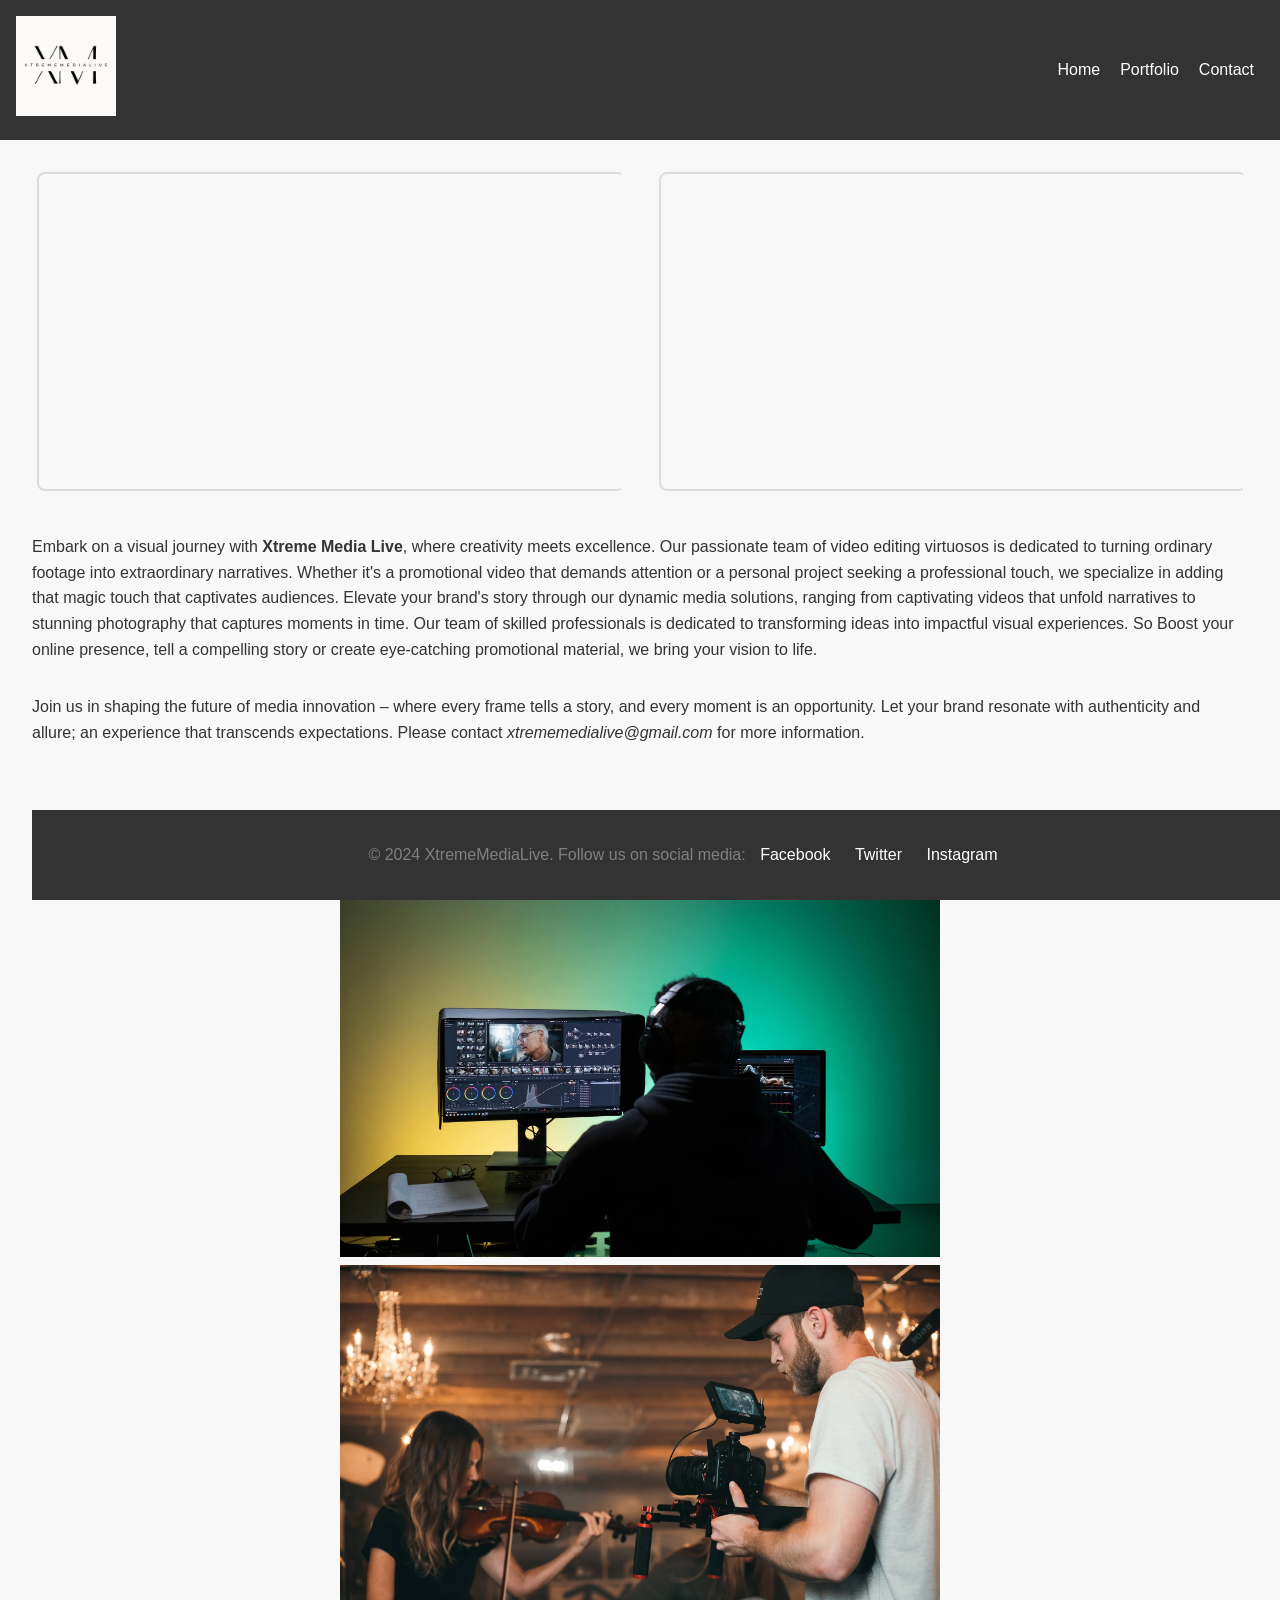
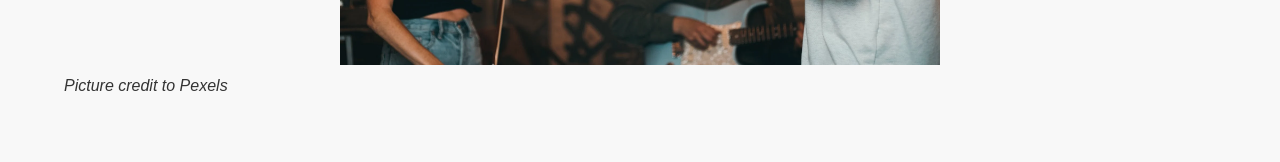
==== index.html @ 392d3f39 "Update index.html" ====
<!DOCTYPE html>
<html lang="en">
<head>
    <meta charset="UTF-8">
    <meta name="viewport" content="width=device-width, initial-scale=1.0">
    <title>Photographer & Videographer</title>
    <style>
        body {
            font-family: 'Arial', sans-serif;
            margin: 0;
            padding: 0;
            box-sizing: border-box;
            background-color: #f8f8f8;
            color: #333;
            line-height: 1.6;
        }
        
        header {
            background-color: #333;
            padding: 1em;
            display: flex;
            justify-content: space-between;
            align-items: center;
        }

        nav {
            display: flex;
            align-items: center;
        }

        nav a {
            text-decoration: none;
            color: white;
            margin: 0 10px;
            transition: color 0.3s ease;
        }

        nav a:hover {
            color: #ddd;
        }

        section {
            padding: 2em;
        }

        footer {
            background-color: #333;
            padding: 1em;
            position: fixed;
            bottom: 0;
            width: 100%;
            text-align: center;
        }

        footer a {
            color: white;
            margin: 0 10px;
            text-decoration: none;
        }

        footer a:hover {
            color: #ddd;
        }

        /* Logo styles */
        .logo {
            max-width: 100px;
            height: auto;
        }

        /* Video and Photo styles */
        .media-container {
            display: flex;
            flex-wrap: wrap;
            justify-content: space-around;
        }

        .media-item {
            flex: 0 0 48%;
            margin-bottom: 20px;
            overflow: hidden;
        }

        .media-item img,
        .media-item iframe {
            width: 100%;
            height: 200;
            border: 2px solid #ddd;
            border-radius: 8px;
        }
                
    </style>
</head>
<body>

    <header>
        <div>
            

 <img src="Morgan Maxwell (1).png" 
     width="100" 
     height="100" />


            
        </div>
        <nav>
            <a href="#home">Home</a>
            <a href="#portfolio">Portfolio</a>
            <a href="#contact">Contact</a>
        </nav>
    </header>

    <section id="home">

        <!-- Photo Section -->

         <center>

            
     </center>

        
          <!-- Video Section -->
        <div class="media-container">
            <div class="media-item">


                <iframe width="560" height="315" src="https://www.youtube.com/embed/oQsSePGoyjM?si=_trSlEBAKLF0VBiL" title="YouTube video player" frameborder="0" allow="accelerometer; autoplay; clipboard-write; encrypted-media; gyroscope; picture-in-picture; web-share" allowfullscreen></iframe>

                
                   </div>
<p></p>
            <p></p>
            <p></p>
            

<!-- Photo Section -->
            <div class="media-item">
                <iframe width="560" height="315" src="https://www.youtube.com/embed/fAldB6npNXE?si=c8xuVaGuMYYLfsm3" title="YouTube video player" frameborder="0" allow="accelerometer; autoplay; clipboard-write; encrypted-media; gyroscope; picture-in-picture; web-share" allowfullscreen></iframe>
            
            </div>

       
       
        
        <!-- Add your content for the home section here -->

        <p>Embark on a visual journey with <b>Xtreme Media Live</b>, where creativity meets excellence. Our passionate team of video editing virtuosos is dedicated to turning ordinary footage into extraordinary narratives. Whether it's a promotional video that demands attention or a personal project seeking a professional touch, we specialize in adding that magic touch that captivates audiences. Elevate your brand's story through our dynamic media solutions, ranging from captivating videos that unfold narratives to stunning photography that captures moments in time. 
            Our team of skilled professionals is dedicated to transforming ideas into impactful visual experiences. So Boost your online presence, tell a compelling story or create eye-catching promotional material, we bring your vision to life. 
             <p>  Join us in shaping the future of media innovation – where every frame tells a story, and every moment is an opportunity. Let your brand resonate with authenticity and allure; an experience that transcends expectations.
               Please contact <i>xtrememedialive@gmail.com</i> for more information. 
        </p>


        
    </section>

    <section id="portfolio">


<!-- Photo Section -->
           <section id="home">
  <center>
        <img src="pic2.jpeg" 
     width="600" 
     height="400" /> 

       <img src="pic5.jpeg" 
     width="600" 
     height="400" /> 

      
     </center>

   <i>Picture credit to Pexels</i>

               
            

            <!-- Add more videos and photos as needed -->
        </div>
    </section>

    <footer>
        <div>
         
            <p style="color:gray;">© 2024 XtremeMediaLive. Follow us on social media:
          
            <a href="#" target="_blank">Facebook</a>
            <a href="#" target="_blank">Twitter</a>
            <a href="#" target="_blank">Instagram</a> </p>
        </div>
    </footer>

</body>
</html>
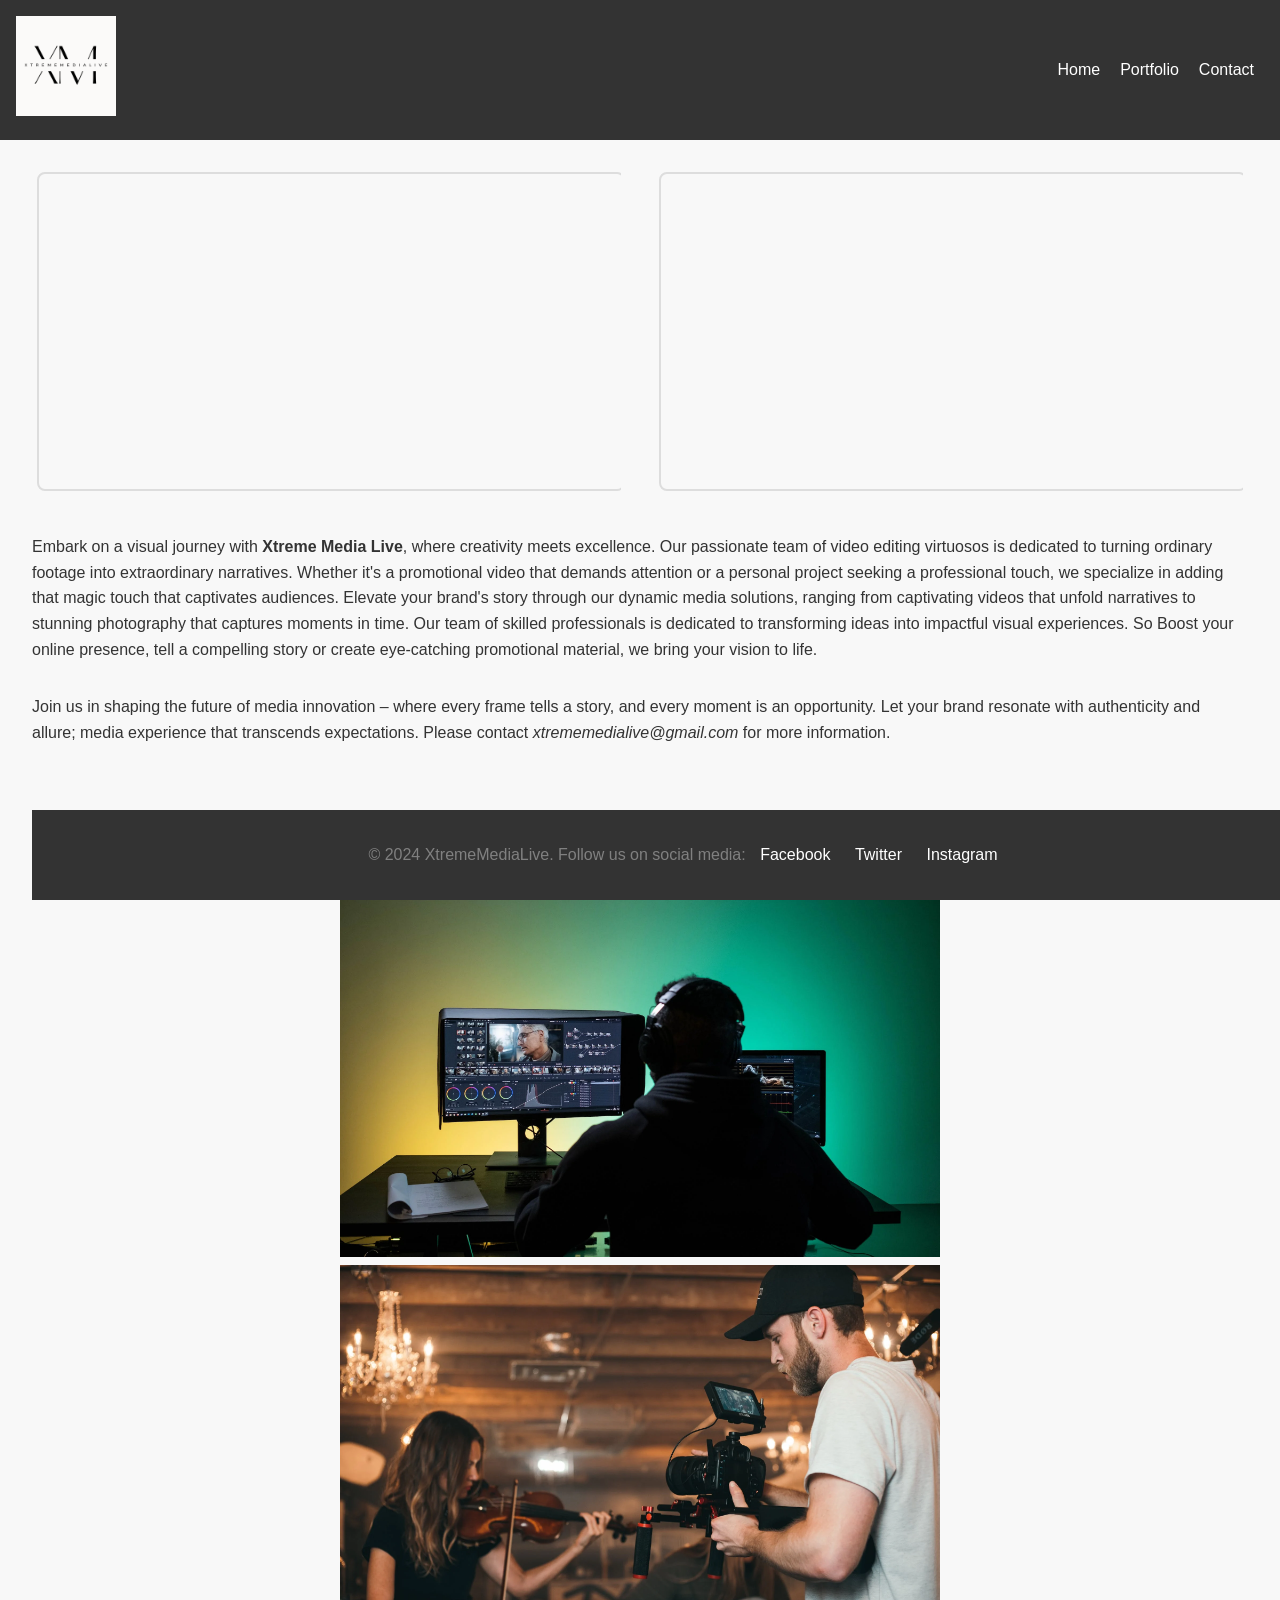
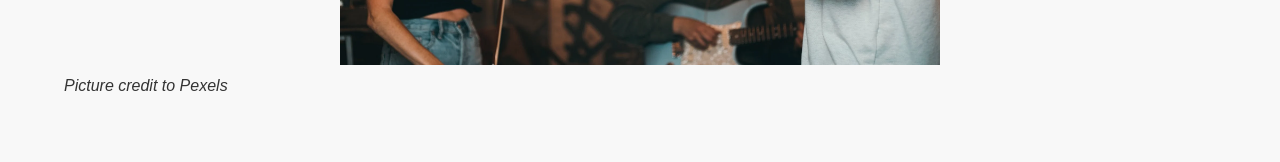
==== commit 397c8160: "Update index.html" ====
--- a/index.html
+++ b/index.html
@@ -148,7 +148,7 @@
 
         <p>Embark on a visual journey with <b>Xtreme Media Live</b>, where creativity meets excellence. Our passionate team of video editing virtuosos is dedicated to turning ordinary footage into extraordinary narratives. Whether it's a promotional video that demands attention or a personal project seeking a professional touch, we specialize in adding that magic touch that captivates audiences. Elevate your brand's story through our dynamic media solutions, ranging from captivating videos that unfold narratives to stunning photography that captures moments in time. 
             Our team of skilled professionals is dedicated to transforming ideas into impactful visual experiences. So Boost your online presence, tell a compelling story or create eye-catching promotional material, we bring your vision to life. 
-             <p>  Join us in shaping the future of media innovation – where every frame tells a story, and every moment is an opportunity. Let your brand resonate with authenticity and allure; an experience that transcends expectations.
+             <p>  Join us in shaping the future of media innovation – where every frame tells a story, and every moment is an opportunity. Let your brand resonate with authenticity and allure; media experience that transcends expectations.
                Please contact <i>xtrememedialive@gmail.com</i> for more information. 
         </p>
 
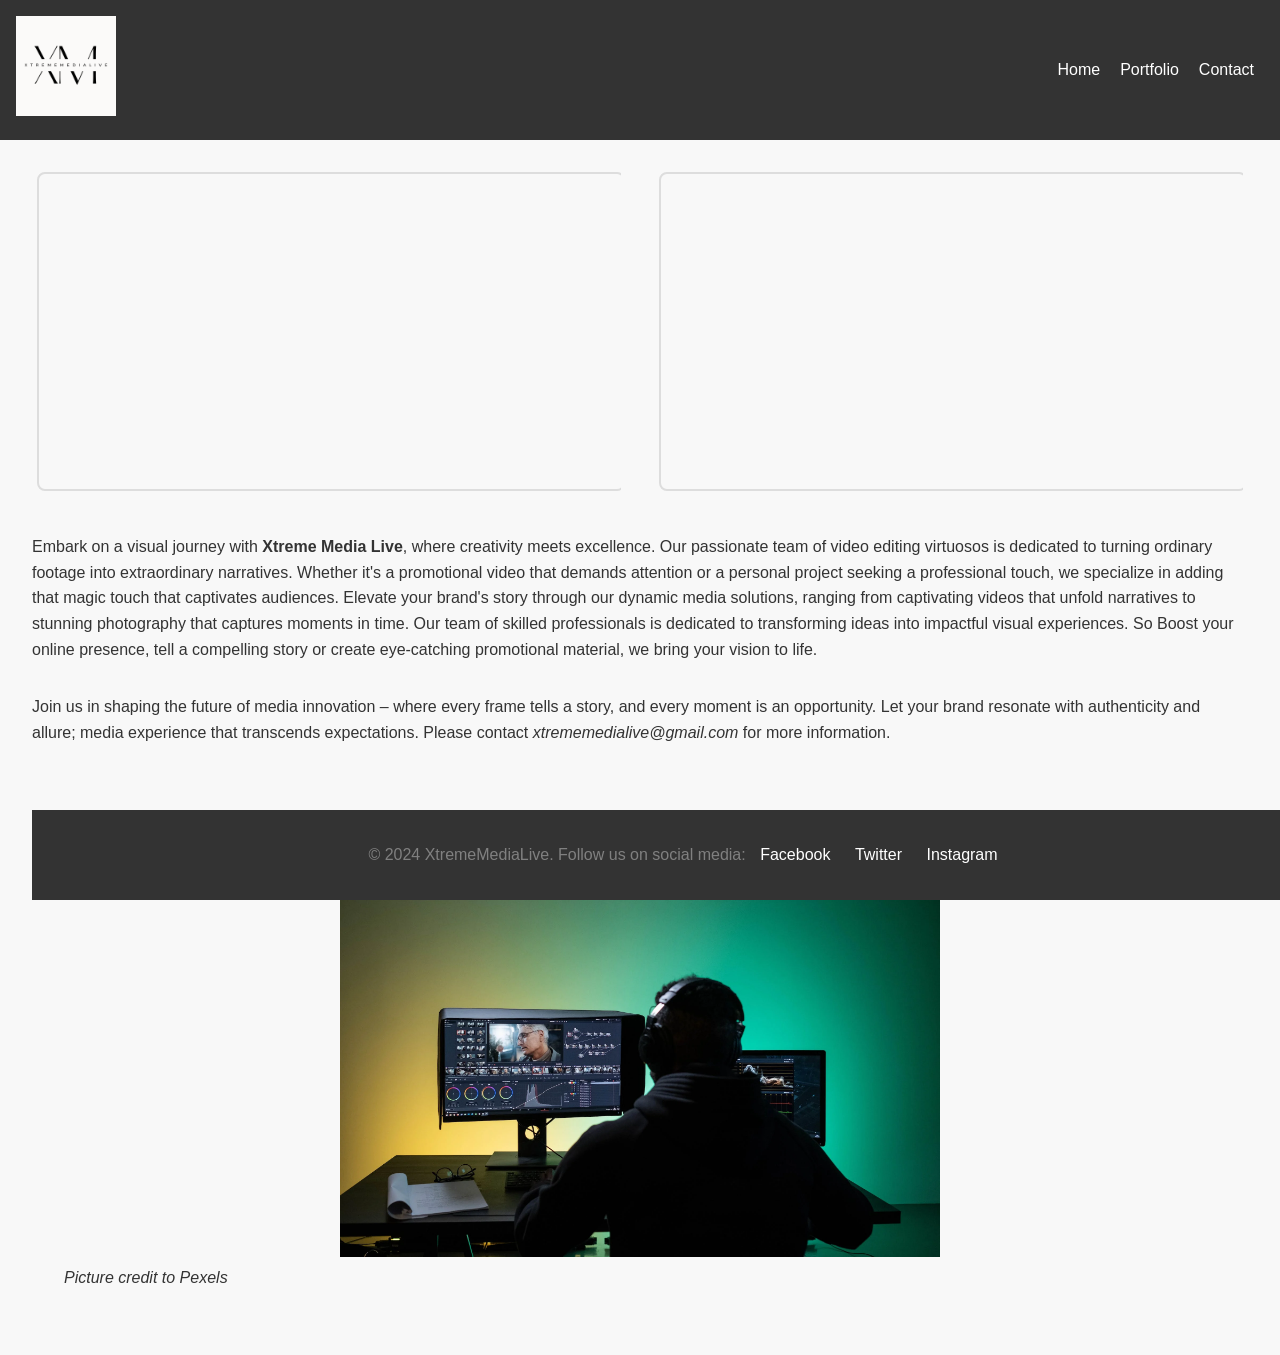
==== commit 4803171d: "Update index.html" ====
--- a/index.html
+++ b/index.html
@@ -166,10 +166,7 @@
      width="600" 
      height="400" /> 
 
-       <img src="pic5.jpeg" 
-     width="600" 
-     height="400" /> 
-
+     
       
      </center>
 
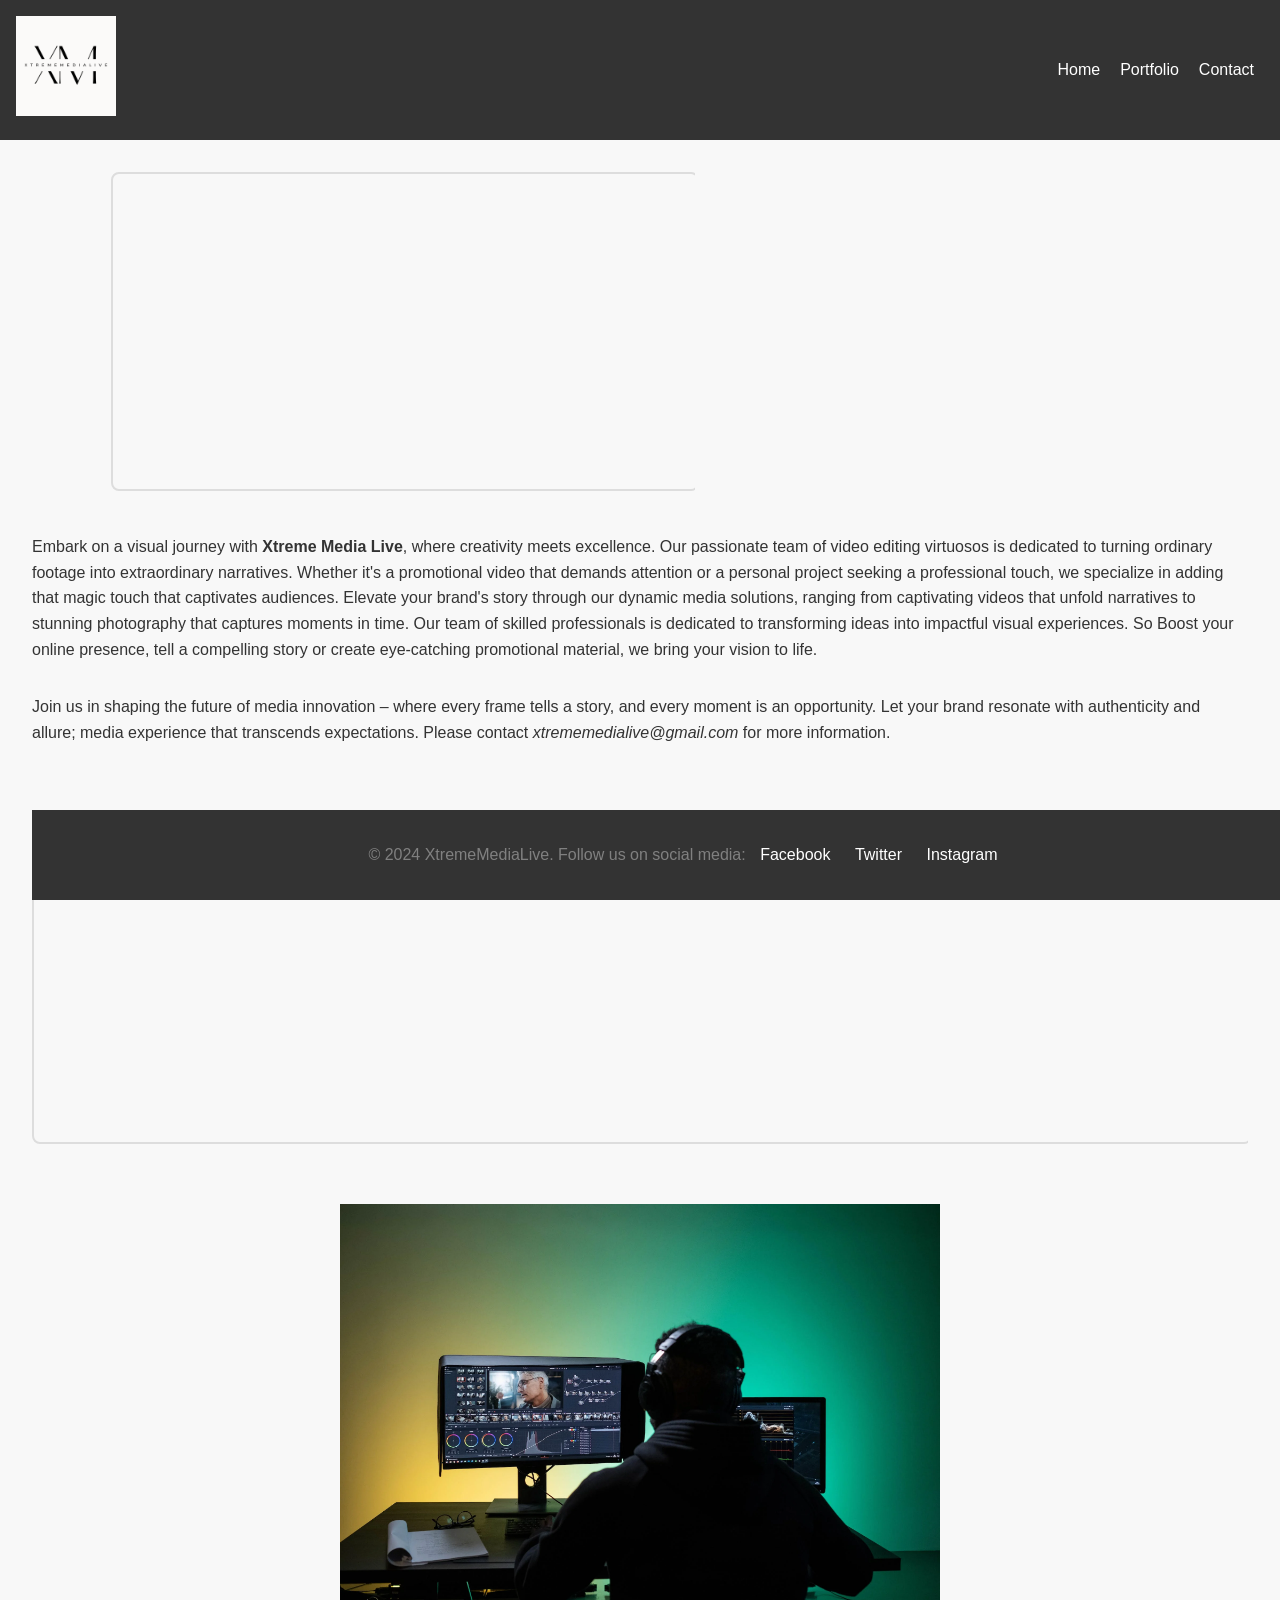
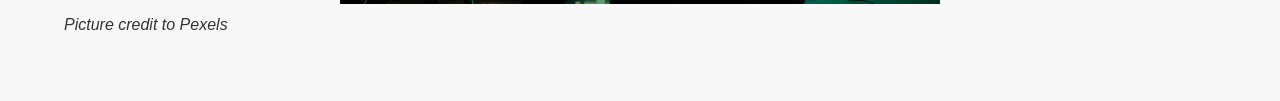
==== commit a6447290: "Update index.html" ====
--- a/index.html
+++ b/index.html
@@ -135,11 +135,6 @@
             <p></p>
             
 
-<!-- Photo Section -->
-            <div class="media-item">
-                <iframe width="560" height="315" src="https://www.youtube.com/embed/fAldB6npNXE?si=c8xuVaGuMYYLfsm3" title="YouTube video player" frameborder="0" allow="accelerometer; autoplay; clipboard-write; encrypted-media; gyroscope; picture-in-picture; web-share" allowfullscreen></iframe>
-            
-            </div>
 
        
        
@@ -158,7 +153,13 @@
 
     <section id="portfolio">
 
+<!-- Photo Section -->
+            <div class="media-item">
+                <iframe width="560" height="315" src="https://www.youtube.com/embed/fAldB6npNXE?si=c8xuVaGuMYYLfsm3" title="YouTube video player" frameborder="0" allow="accelerometer; autoplay; clipboard-write; encrypted-media; gyroscope; picture-in-picture; web-share" allowfullscreen></iframe>
+            
+            </div>
 
+        
 <!-- Photo Section -->
            <section id="home">
   <center>
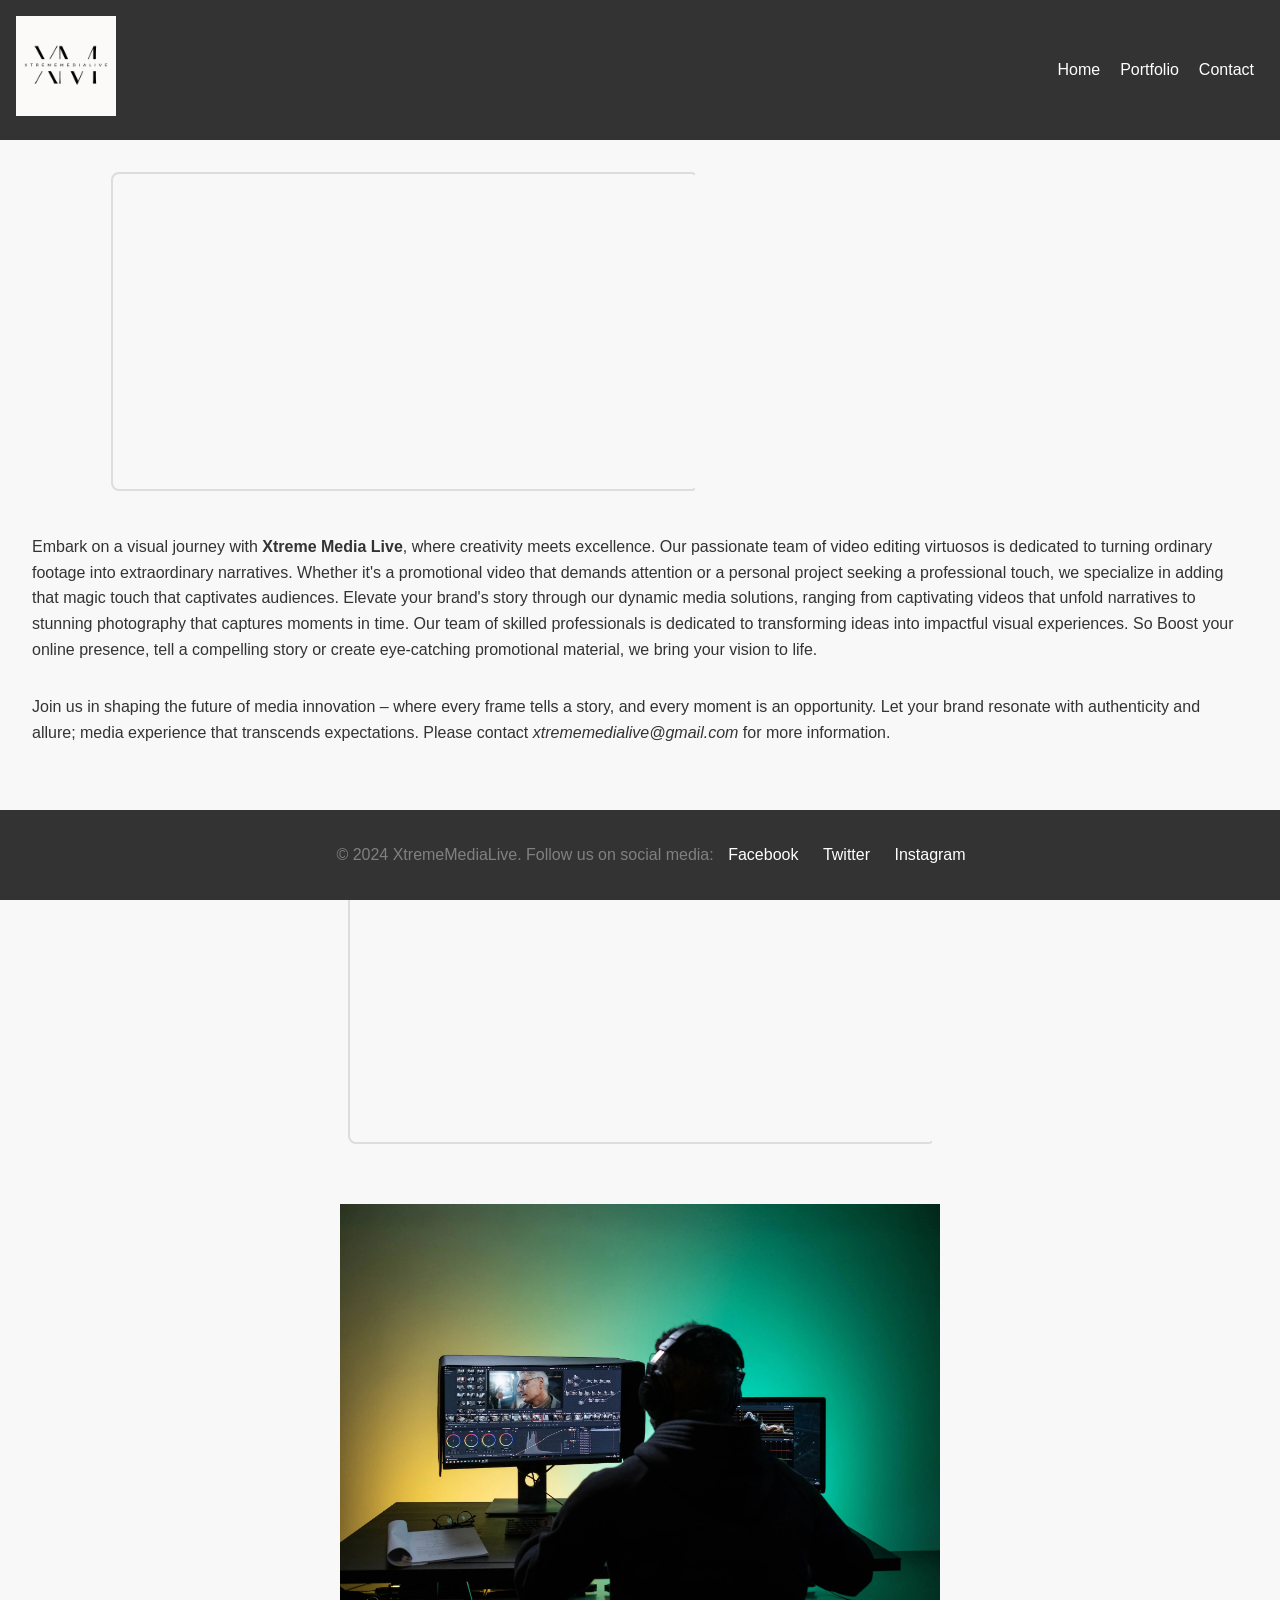
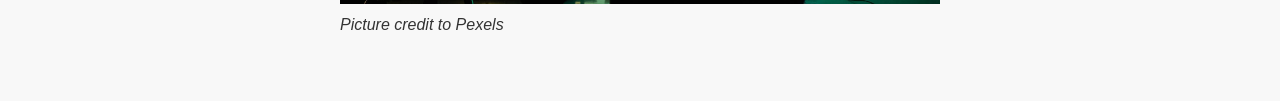
==== commit e0f24576: "Update index.html" ====
--- a/index.html
+++ b/index.html
@@ -125,9 +125,9 @@
         <div class="media-container">
             <div class="media-item">
 
-
+<center>
                 <iframe width="560" height="315" src="https://www.youtube.com/embed/oQsSePGoyjM?si=_trSlEBAKLF0VBiL" title="YouTube video player" frameborder="0" allow="accelerometer; autoplay; clipboard-write; encrypted-media; gyroscope; picture-in-picture; web-share" allowfullscreen></iframe>
-
+</center>
                 
                    </div>
 <p></p>
@@ -154,11 +154,17 @@
     <section id="portfolio">
 
 <!-- Photo Section -->
+            <div class="media-container">
             <div class="media-item">
-                <iframe width="560" height="315" src="https://www.youtube.com/embed/fAldB6npNXE?si=c8xuVaGuMYYLfsm3" title="YouTube video player" frameborder="0" allow="accelerometer; autoplay; clipboard-write; encrypted-media; gyroscope; picture-in-picture; web-share" allowfullscreen></iframe>
-            
-            </div>
-
+
+<center>
+                <iframe width="560" height="315" src="https://www.youtube.com/embed/oQsSePGoyjM?si=_trSlEBAKLF0VBiL" title="YouTube video player" frameborder="0" allow="accelerometer; autoplay; clipboard-write; encrypted-media; gyroscope; picture-in-picture; web-share" allowfullscreen></iframe>
+</center>
+                
+                   </div>
+
+
+                
         
 <!-- Photo Section -->
            <section id="home">
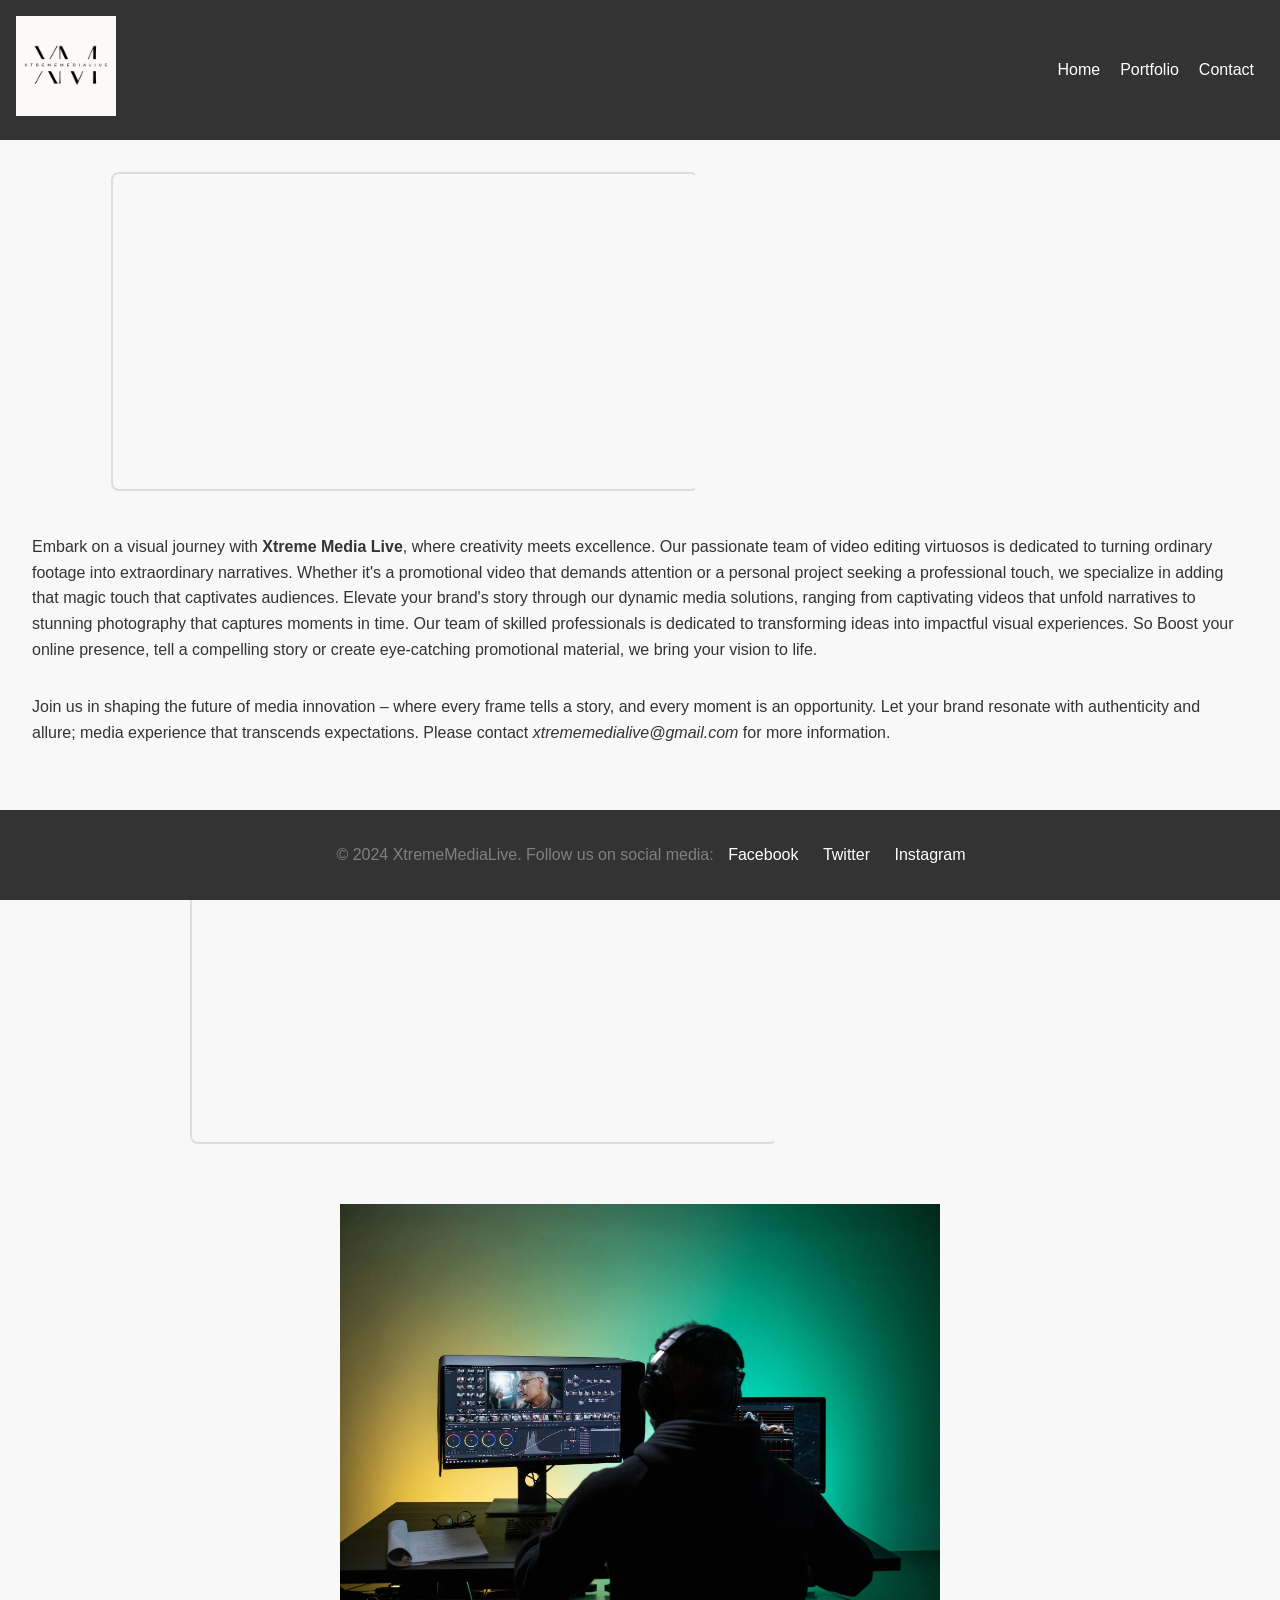
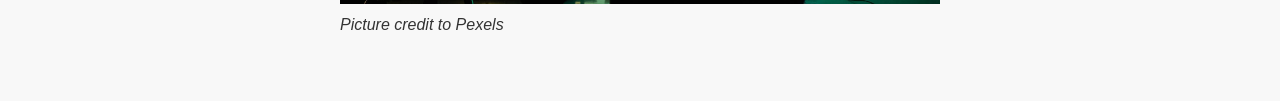
==== commit 23fe77e1: "Update index.html" ====
--- a/index.html
+++ b/index.html
@@ -158,13 +158,13 @@
             <div class="media-item">
 
 <center>
-                <iframe width="560" height="315" src="https://www.youtube.com/embed/oQsSePGoyjM?si=_trSlEBAKLF0VBiL" title="YouTube video player" frameborder="0" allow="accelerometer; autoplay; clipboard-write; encrypted-media; gyroscope; picture-in-picture; web-share" allowfullscreen></iframe>
+                <iframe width="560" height="315" src="https://www.youtube.com/embed/fAldB6npNXE?si=ldTV9R0lTBswMFzy" title="YouTube video player" frameborder="0" allow="accelerometer; autoplay; clipboard-write; encrypted-media; gyroscope; picture-in-picture; web-share" allowfullscreen></iframe>
 </center>
                 
                    </div>
 
 
-                
+              <p></p>  
         
 <!-- Photo Section -->
            <section id="home">
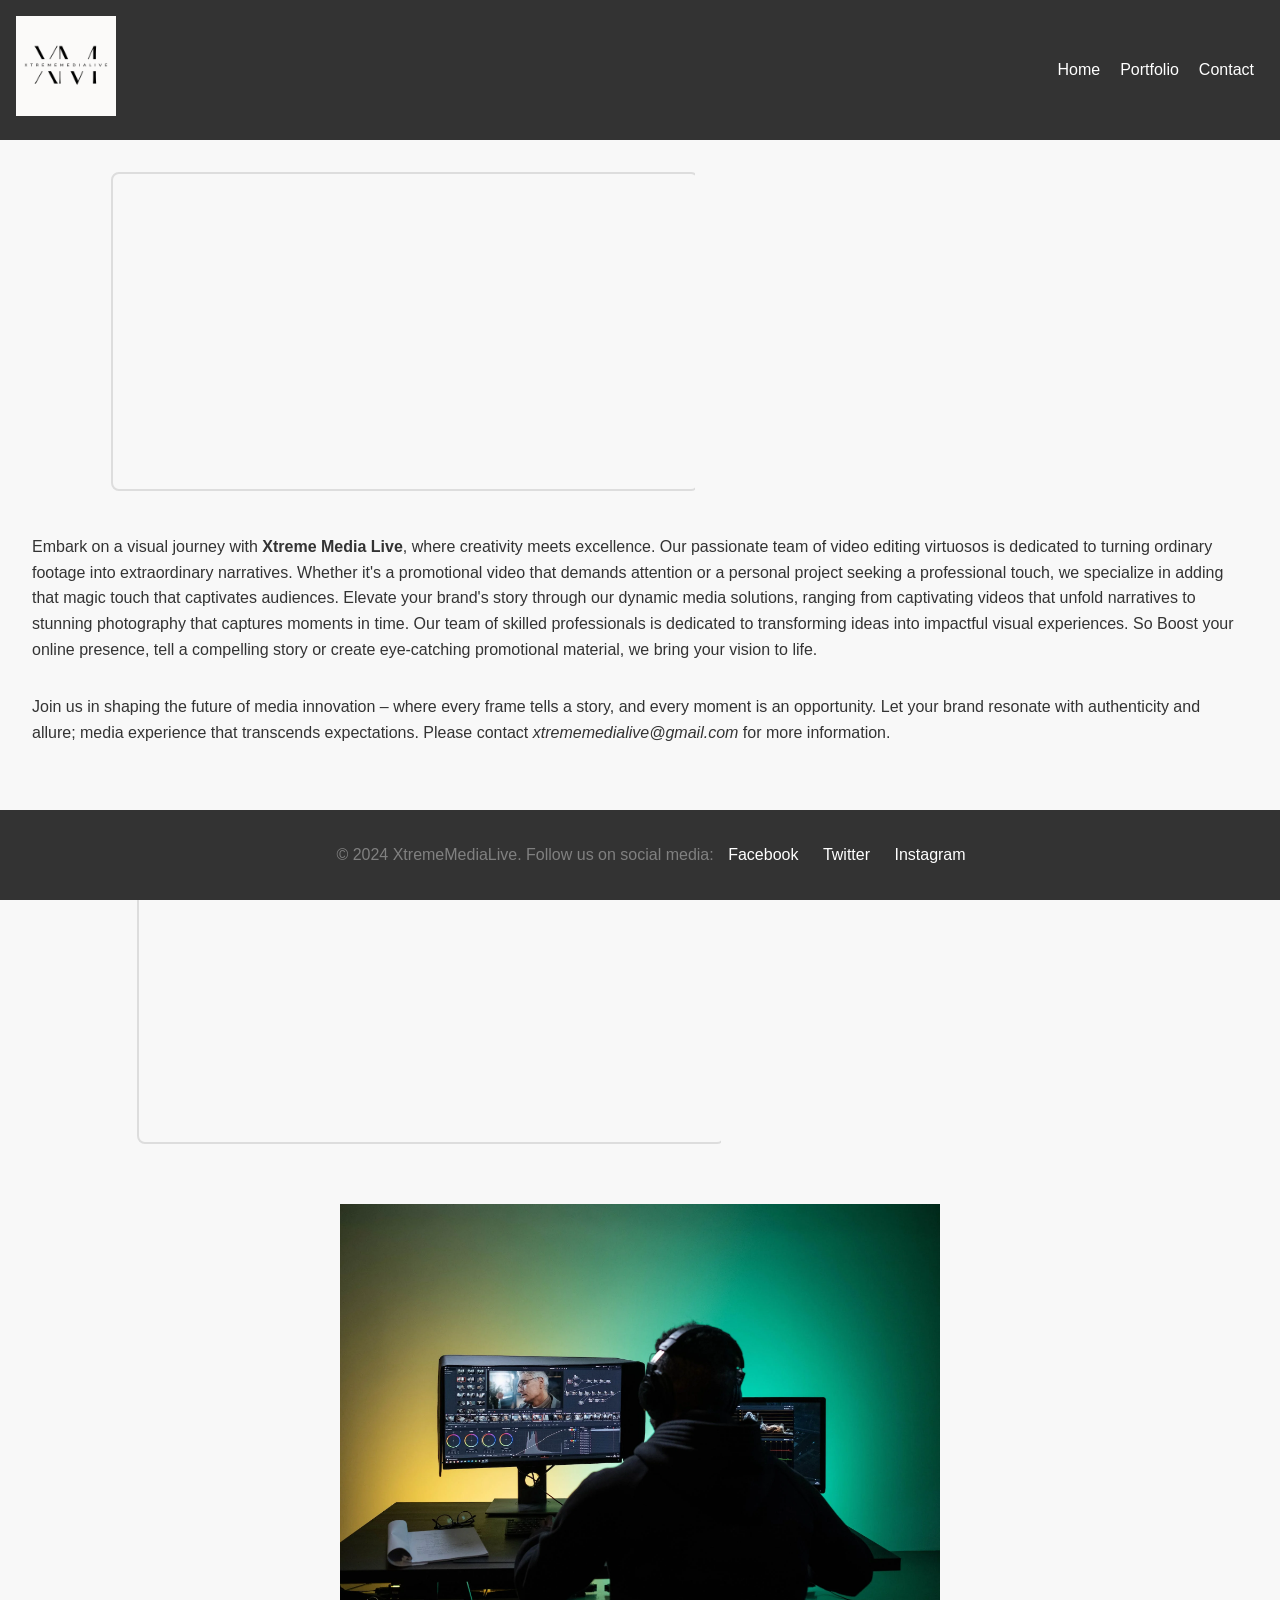
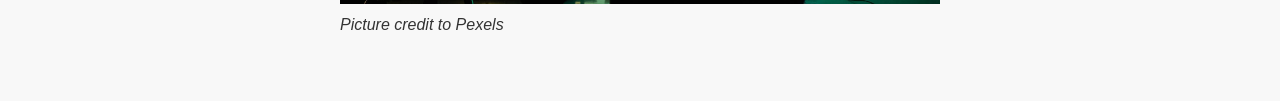
==== commit 5a9d717d: "Update index.html" ====
--- a/index.html
+++ b/index.html
@@ -164,9 +164,14 @@
                    </div>
 
 
-              <p></p>  
+              <p>
+                  
+              </p>  
         
 <!-- Photo Section -->
+                  <p>
+                  
+              </p>
            <section id="home">
   <center>
         <img src="pic2.jpeg" 
